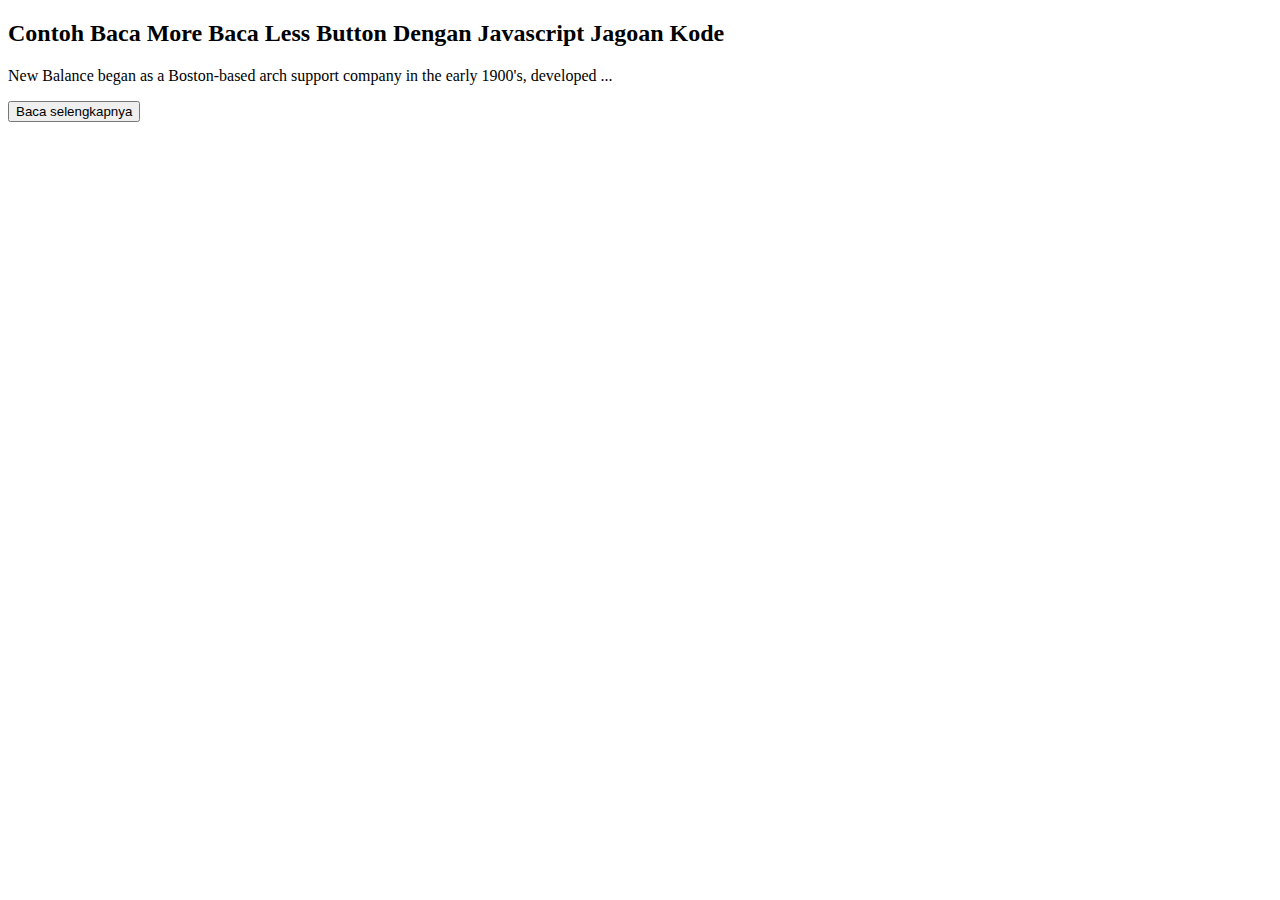
==== nyoba.html @ bdcf44d5 "anjay" ====
<!DOCTYPE html>
<html>
<head>
<meta name="viewport" content="width=device-width, initial-scale=1">
<style>
#selengkapnya {display: none;}
</style>
</head>
<body>

<h2>Contoh Baca More Baca Less Button Dengan Javascript Jagoan Kode</h2>
<p>New Balance began as a Boston-based arch support company in the early 1900&#39;s, developed
<span id="jagoankodeblog">...</span>
<span id="selengkapnya">into a specialized shoe manufacturer in the 1970&#39;s, and has grown to 
become a leading global athletic products company. Today New Balance is a family of brands including New Balance, Dunham, PF Flyers, Aravon, Warrior and Brine. Since the 
days of selling arch supports to police officers and waiters, New Balance has been a brand concerned with meeting the needs of the everyday athlete. Part of producing superior
 footwear and athletic apparel is manufacturingNew Balance began as a Boston-based arch support company in the early 1900&#39;s, developed into a specialized shoe manufacturer 
 in the 1970&#39;s, and has grown to become a leading global athletic products company. Today New Balance is a family of brands including New Balance, Dunham, PF Flyers, Aravon, 
 Warrior and Brine. Since the days of selling arch supports to police officers and waiters, New Balance has been a brand concerned with meeting the needs of the everyday athlete. 
 Part of producing superior footwear and athletic apparel is manufacturingNew Balance began as a Boston-based arch support company in the early 1900&#39;s, developed into a 
 specialized shoe manufacturer in the 1970&#39;s, and has grown to become a leading global athletic products company. Today New Balance is a family of brands including New Balance
 , Dunham, PF Flyers, Aravon, Warrior and Brine. Since the days of selling arch supports to police officers and waiters, New Balance has been a brand concerned with meeting the 
 needs of the everyday athlete. Part of producing superior footwear and athletic apparel is manufacturingNew Balance began as a Boston-based arch support company in the early 
 1900&#39;s, developed into a specialized shoe manufacturer in the 1970&#39;s, and has grown to become a leading global athletic products company. Today New Balance is a family o
 f brands including New Balance, Dunham, PF Flyers, Aravon, Warrior and Brine. Since the days of selling arch supports to police officers and waiters, New Balance has been a brand
 concerned with meeting the needs of the everyday athlete. Part of producing superior footwear and athletic apparel is manufacturingNew Balance began as a Boston-based arch support
 company in the early 1900&#39;s, developed into a specialized shoe manufacturer in the 1970&#39;s, and has grown to become a leading global athletic products company. Today New 
 Balance is a family of brands including New Balance, Dunham, PF Flyers, Aravon, Warrior and Brine. Since the days of selling arch supports to police officers and waiters, New 
 Balance has been a brand concerned with meeting the needs of the everyday athlete. Part of producing superior footwear and athletic apparel is manufacturing
</span></p>
<button onclick="JagoankodeStedy()" id="myjagoankode">Baca selengkapnya</button>

<script>
function JagoankodeStedy() {
  var jagoankodeblog = document.getElementById("jagoankodeblog");
  var selengkapnyaText = document.getElementById("selengkapnya");
  var jagoankodecool = document.getElementById("myjagoankode");

  if (jagoankodeblog.style.display === "none") {
    jagoankodeblog.style.display = "inline";
    jagoankodecool.innerHTML = "Baca selengkapnya"; 
    selengkapnyaText.style.display = "none";
  } else {
    jagoankodeblog.style.display = "none";
    jagoankodecool.innerHTML = "Sembunyikan"; 
    selengkapnyaText.style.display = "inline";
  }
}
</script>

</body>
</html>
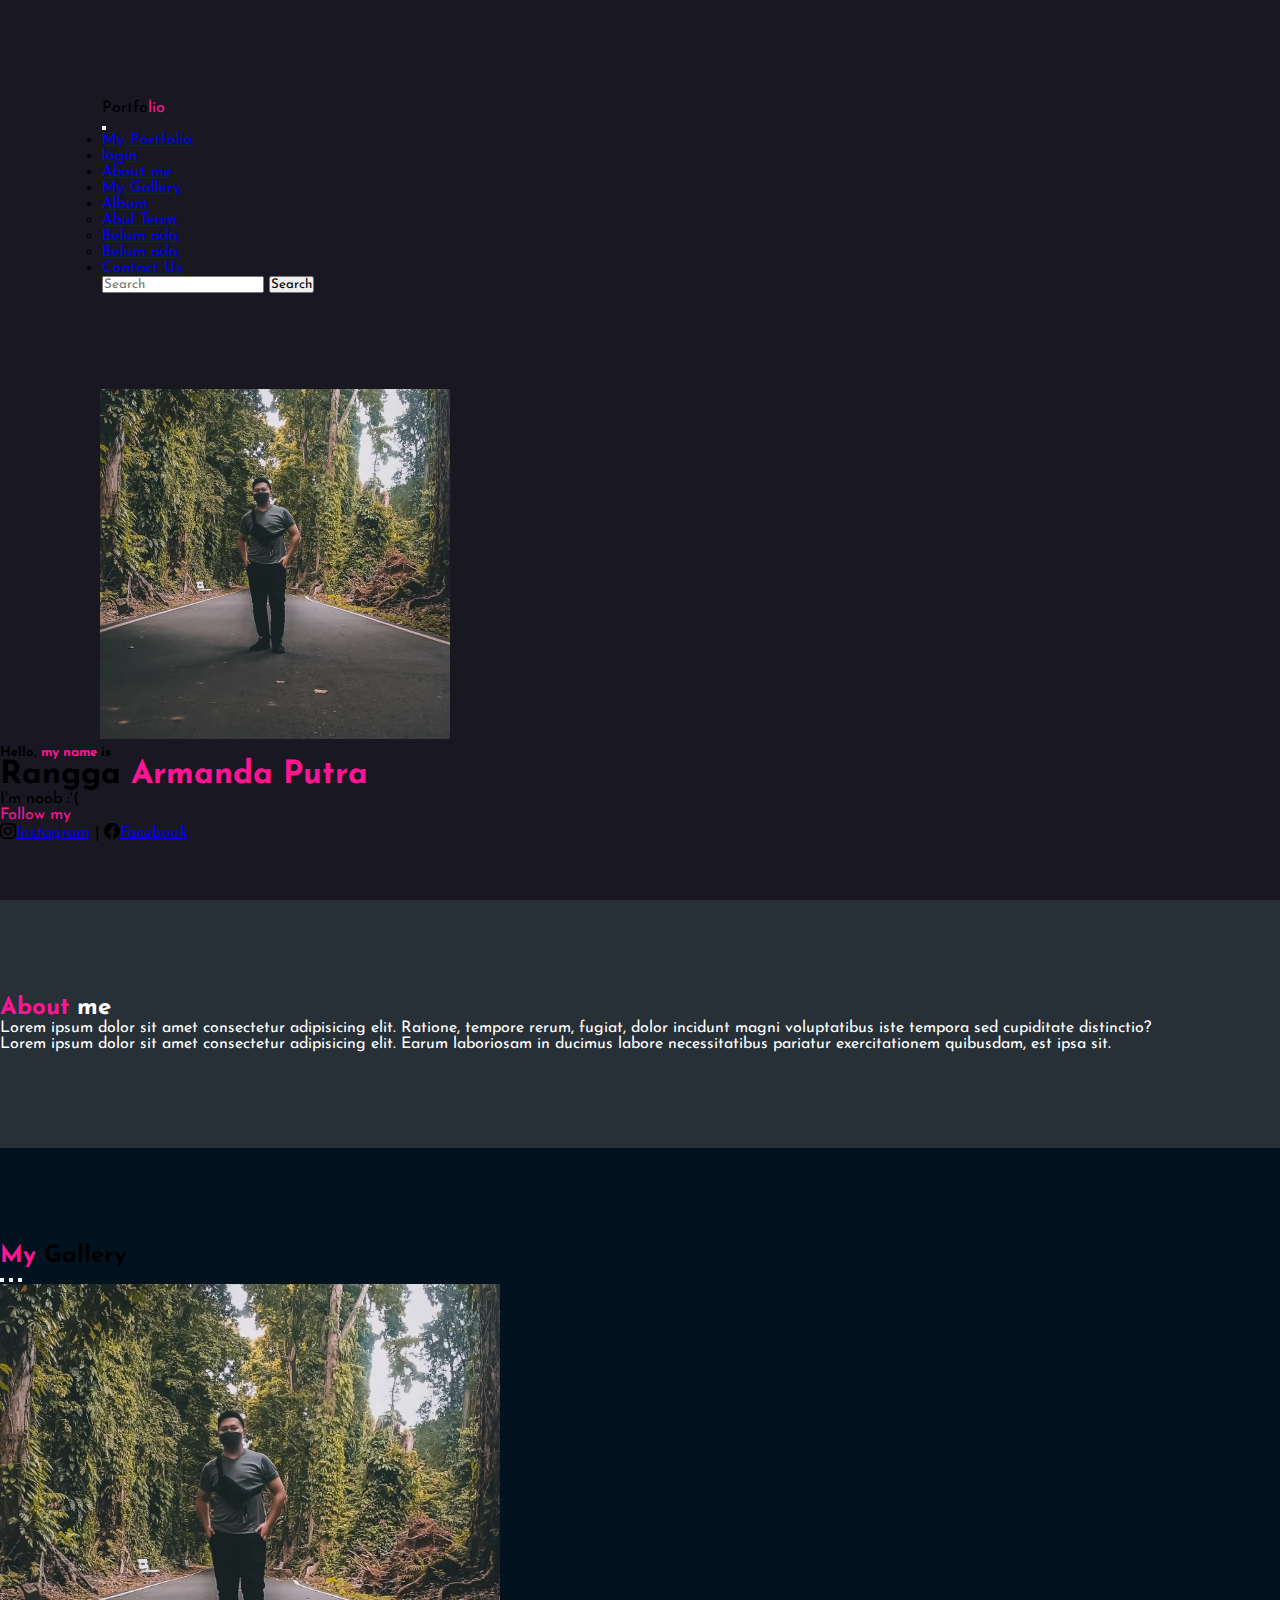
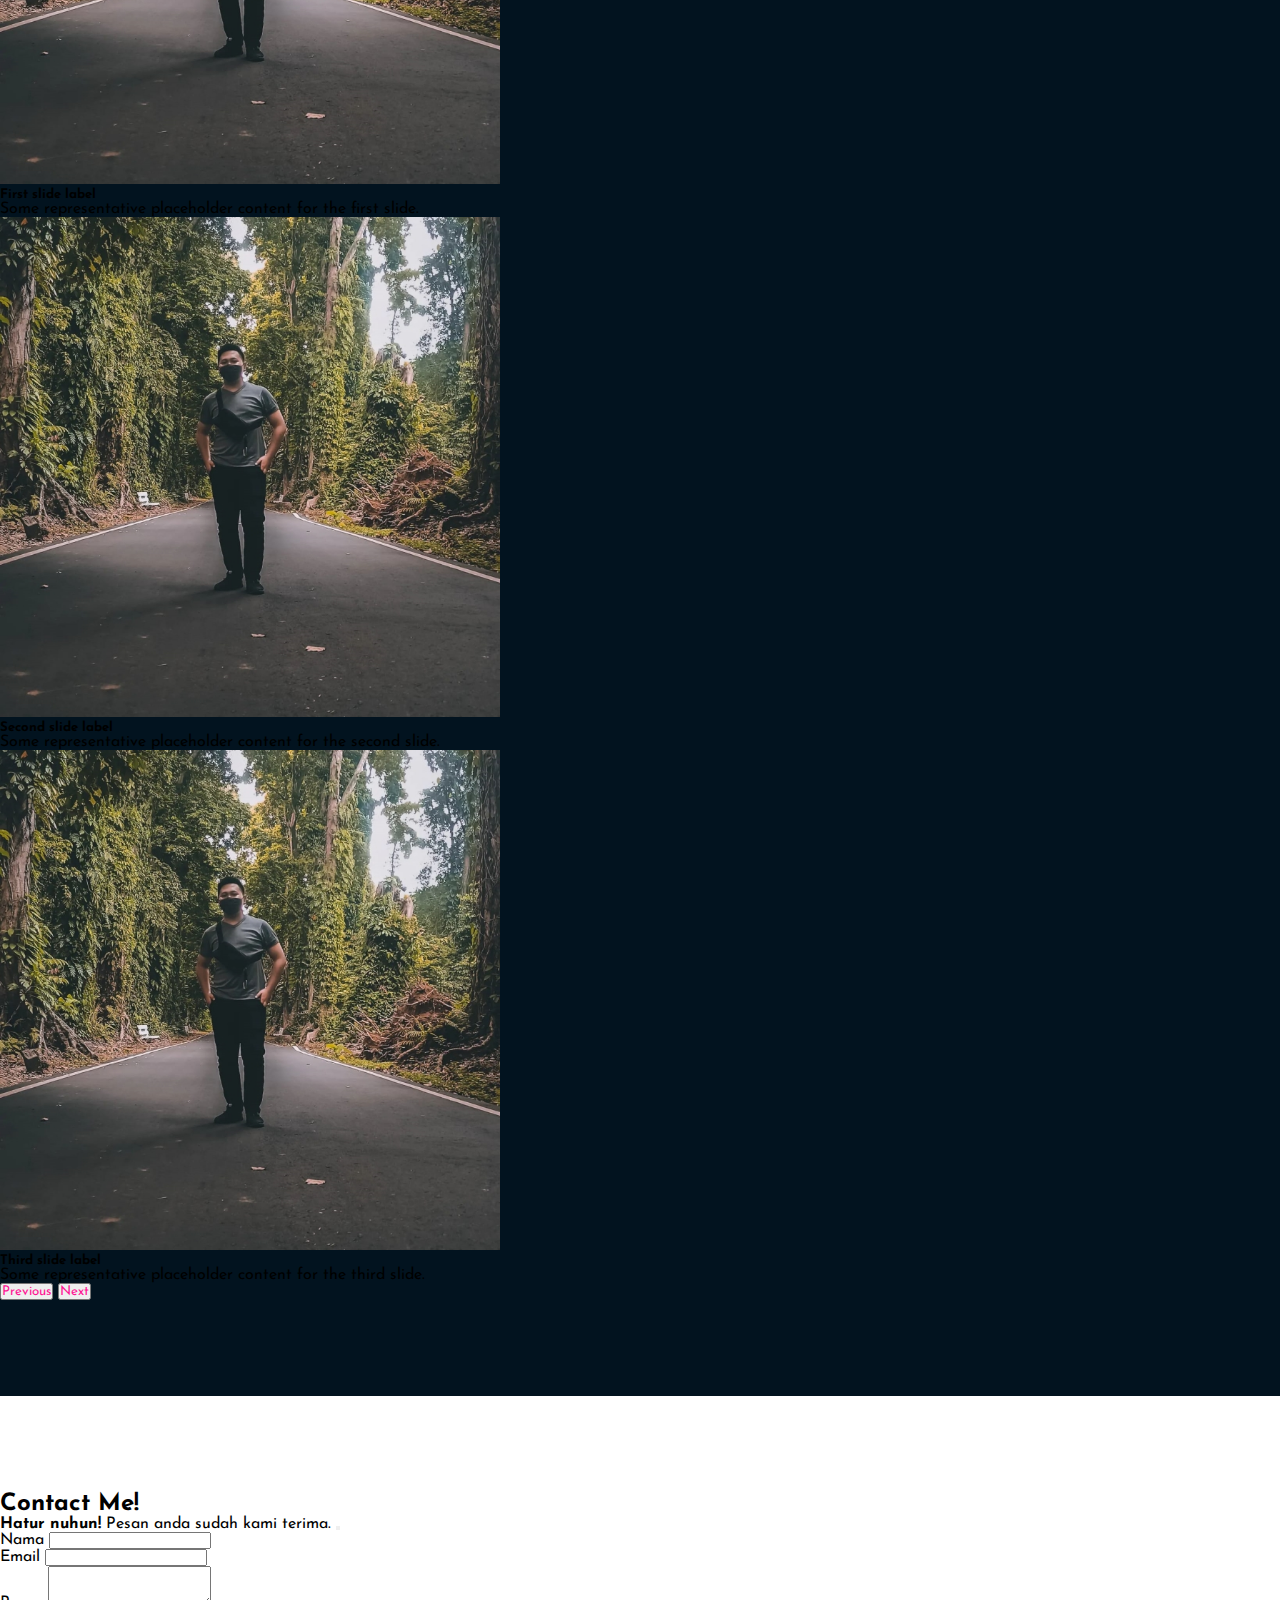
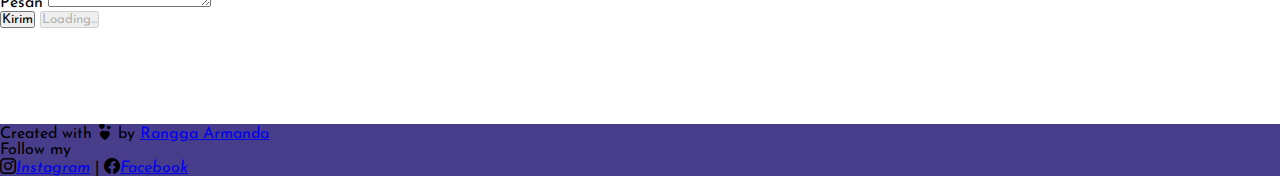
==== commit 0ce53bc4: "perubahan desain" ====
--- a/nyoba.html
+++ b/nyoba.html
@@ -1,52 +1,246 @@
 <!DOCTYPE html>
-<html>
-<head>
-<meta name="viewport" content="width=device-width, initial-scale=1">
-<style>
-#selengkapnya {display: none;}
-</style>
-</head>
-<body>
-
-<h2>Contoh Baca More Baca Less Button Dengan Javascript Jagoan Kode</h2>
-<p>New Balance began as a Boston-based arch support company in the early 1900&#39;s, developed
-<span id="jagoankodeblog">...</span>
-<span id="selengkapnya">into a specialized shoe manufacturer in the 1970&#39;s, and has grown to 
-become a leading global athletic products company. Today New Balance is a family of brands including New Balance, Dunham, PF Flyers, Aravon, Warrior and Brine. Since the 
-days of selling arch supports to police officers and waiters, New Balance has been a brand concerned with meeting the needs of the everyday athlete. Part of producing superior
- footwear and athletic apparel is manufacturingNew Balance began as a Boston-based arch support company in the early 1900&#39;s, developed into a specialized shoe manufacturer 
- in the 1970&#39;s, and has grown to become a leading global athletic products company. Today New Balance is a family of brands including New Balance, Dunham, PF Flyers, Aravon, 
- Warrior and Brine. Since the days of selling arch supports to police officers and waiters, New Balance has been a brand concerned with meeting the needs of the everyday athlete. 
- Part of producing superior footwear and athletic apparel is manufacturingNew Balance began as a Boston-based arch support company in the early 1900&#39;s, developed into a 
- specialized shoe manufacturer in the 1970&#39;s, and has grown to become a leading global athletic products company. Today New Balance is a family of brands including New Balance
- , Dunham, PF Flyers, Aravon, Warrior and Brine. Since the days of selling arch supports to police officers and waiters, New Balance has been a brand concerned with meeting the 
- needs of the everyday athlete. Part of producing superior footwear and athletic apparel is manufacturingNew Balance began as a Boston-based arch support company in the early 
- 1900&#39;s, developed into a specialized shoe manufacturer in the 1970&#39;s, and has grown to become a leading global athletic products company. Today New Balance is a family o
- f brands including New Balance, Dunham, PF Flyers, Aravon, Warrior and Brine. Since the days of selling arch supports to police officers and waiters, New Balance has been a brand
- concerned with meeting the needs of the everyday athlete. Part of producing superior footwear and athletic apparel is manufacturingNew Balance began as a Boston-based arch support
- company in the early 1900&#39;s, developed into a specialized shoe manufacturer in the 1970&#39;s, and has grown to become a leading global athletic products company. Today New 
- Balance is a family of brands including New Balance, Dunham, PF Flyers, Aravon, Warrior and Brine. Since the days of selling arch supports to police officers and waiters, New 
- Balance has been a brand concerned with meeting the needs of the everyday athlete. Part of producing superior footwear and athletic apparel is manufacturing
-</span></p>
-<button onclick="JagoankodeStedy()" id="myjagoankode">Baca selengkapnya</button>
-
-<script>
-function JagoankodeStedy() {
-  var jagoankodeblog = document.getElementById("jagoankodeblog");
-  var selengkapnyaText = document.getElementById("selengkapnya");
-  var jagoankodecool = document.getElementById("myjagoankode");
-
-  if (jagoankodeblog.style.display === "none") {
-    jagoankodeblog.style.display = "inline";
-    jagoankodecool.innerHTML = "Baca selengkapnya"; 
-    selengkapnyaText.style.display = "none";
-  } else {
-    jagoankodeblog.style.display = "none";
-    jagoankodecool.innerHTML = "Sembunyikan"; 
-    selengkapnyaText.style.display = "inline";
-  }
-}
-</script>
-
-</body>
-</html>+<html lang="en">
+  <head>
+    <!-- Required meta tags -->
+    <meta charset="utf-8" />
+    <meta name="viewport" content="width=device-width, initial-scale=1" />
+
+    <!-- Bootstrap CSS -->
+    <link href="https://cdn.jsdelivr.net/npm/bootstrap@5.1.3/dist/css/bootstrap.min.css" rel="stylesheet" integrity="sha384-1BmE4kWBq78iYhFldvKuhfTAU6auU8tT94WrHftjDbrCEXSU1oBoqyl2QvZ6jIW3" crossorigin="anonymous" />
+      
+    <!-- Bootstrap Icon -->
+      <link rel="stylesheet" href="https://cdn.jsdelivr.net/npm/bootstrap-icons@1.8.1/font/bootstrap-icons.css"/>
+   
+    <!-- font -->
+    <link rel="preconnect" href="https://fonts.googleapis.com">
+    <link rel="preconnect" href="https://fonts.gstatic.com" crossorigin>
+    <link href="https://fonts.googleapis.com/css2?family=Secular+One&display=swap" rel="stylesheet">
+    <link rel="preconnect" href="https://fonts.googleapis.com">
+    <link rel="preconnect" href="https://fonts.gstatic.com" crossorigin>
+    <link href="https://fonts.googleapis.com/css2?family=Josefin+Sans&family=Secular+One&display=swap" rel="stylesheet">
+
+    <link rel="stylesheet" href="https://cdnjs.cloudflare.com/ajax/libs/font-awesome/6.1.1/css/all.min.css" integrity="sha512-KfkfwYDsLkIlwQp6LFnl8zNdLGxu9YAA1QvwINks4PhcElQSvqcyVLLD9aMhXd13uQjoXtEKNosOWaZqXgel0g==" crossorigin="anonymous" referrerpolicy="no-referrer" />
+
+      <!-- My CSS -->
+    <link rel="stylesheet" href="nyoba.css">
+
+    <title>My Portfolio</title>
+  </head>
+  <body id="home">
+    <!-- Navbar -->
+  <section class="hero">
+    <nav class="navbar navbar-expand-lg navbar-dark fixed-top bg-transparent position-absolute" >
+      <div class="container-fluid ms-lg-5">
+         <p class="fs-3 pt-md-2 text-white">Portfo<span>lio</span></p>
+        <button class="navbar-toggler" type="button" data-bs-toggle="collapse" data-bs-target="#navbarNavDropdown" aria-controls="navbarNavDropdown" aria-expanded="false" aria-label="Toggle navigation">
+          <span class="navbar-toggler-icon"></span>
+        </button>
+        <div class="collapse navbar-collapse d-flex justify-content-center" id="navbarNavDropdown">
+          <ul class="navbar-nav ">
+            <li class="nav-item active">
+              <a class="nav-link" href="#home">My Portfolio</a>
+            </li>
+            <li class="nav-item">
+              <a class="nav-link" href="https://ngebug21.github.io/menulogin.github.io/">login</a>
+            </li>
+            <li class="nav-item">
+              <a class="nav-link" href="#about">About me</a>
+            </li>
+            <li class="nav-item">
+              <a class="nav-link" href="#gallery">My Gallery</a>
+            </li>
+            <li class="nav-item dropdown">
+              <a class="nav-link dropdown-toggle" data-bs-toggle="dropdown" href="#" role="button" aria-expanded="false">Album</a>
+              <ul class="dropdown-menu">
+                <li><a class="dropdown-item" href="https://ngebug21.github.io/menualbum.github.io/">Abul Team</a></li>
+                <li><a class="dropdown-item" href="#">Belum ada</a></li>
+                <li><a class="dropdown-item" href="#">Belum ada</a></li>
+                
+                
+              </ul>
+            </li>
+            <li class="nav-item">
+              <a class="nav-link" href="#contact">Contact Us</a>
+            </li>
+            
+          </ul>
+        </div>
+        <form class="d-flex">
+          <input class="form-control me-2" type="search" placeholder="Search" aria-label="Search">
+          <button class="btn btn-danger"  type="submit">Search</button>
+        </form>
+      </div>
+    </nav>
+
+    <!-- Jumbotron -->
+    <section class="jumbotron  coverBg text-white position-relative pb-md-3">
+      <img class="profil img-thumbnail rounded-circle ms-lg-5" src="image/Profil.jpeg" alt="">
+      <div class="position-absolute top-50 end-0 translate-middle-y mt-md-5 me-md-5">
+        <h5>Hello, <span> my name</span> is</h5>
+        <h1 class="display-4">Rangga <span>Armanda Putra</span></h1>
+        <p class="lead">I'm noob :'(</p>
+        <p><span>Follow  my</span> <br>
+        <i class="bi bi-instagram"><a href="https://www.instagram.com/rangga_armanda/">Instagram</a></i> | <i class="bi bi-facebook"><a href="...">Facebook</a></i>
+        </p>
+      </div>
+    </section>
+    <!-- End Jumbotron -->
+
+  </section>
+    <!-- End Navbar -->
+
+      <!-- Jumbotron -->
+    
+    <!-- End Jumbotron -->
+ 
+
+    <!--About  -->
+    <section id="about">
+      <div class="container">
+        <div class="row text-center ">
+          <div class="col">
+            <h2><span>About</span>  me</h2>
+          </div>
+        </div>
+        <div class="row justify-content-center text-justify ">
+          <div class="col-5">
+            <p>Lorem ipsum dolor sit amet consectetur adipisicing elit. Ratione, tempore rerum, fugiat, dolor incidunt magni voluptatibus iste tempora sed cupiditate distinctio?</p>
+          </div>
+          <div class="col-5">
+            <p>Lorem ipsum dolor sit amet consectetur adipisicing elit. Earum laboriosam in ducimus labore necessitatibus pariatur exercitationem quibusdam, est ipsa sit.</p>
+          </div>
+        </div>
+      </div>
+      </section>
+    
+    <!--End About  -->
+
+    <!-- My Gallery -->
+    <section id="gallery">
+      <div class="container">
+        <div class="row justify-content-center text-center">
+          <div class="col-md-6">
+            <h2 class="text-light mb-5"><span>My</span> Gallery</h2>
+            <div id="carouselExampleDark" class="carousel carousel-light slide" data-bs-ride="carousel">
+              <div class="carousel-indicators ">
+                <button type="button" data-bs-target="#carouselExampleDark" data-bs-slide-to="0" class="active" aria-current="true" aria-label="Slide 1"></button>
+                <button type="button" data-bs-target="#carouselExampleDark" data-bs-slide-to="1" aria-label="Slide 2"></button>
+                <button type="button" data-bs-target="#carouselExampleDark" data-bs-slide-to="2" aria-label="Slide 3"></button>
+              </div>
+              <div class="carousel-inner">
+                <div class="carousel-item active" data-bs-interval="10000">
+                  <img src="image/Profil.jpeg" class="d-block w-100" alt="...">
+                  <div class="carousel-caption d-none d-md-block">
+                    <h5 class="text-white">First slide label</h5>
+                    <p class="text-white">Some representative placeholder content for the first slide.</p>
+                  </div>
+                </div>
+                <div class="carousel-item" data-bs-interval="2000">
+                  <img src="image/Profil.jpeg" class="d-block w-100" alt="...">
+                  <div class="carousel-caption d-none d-md-block">
+                    <h5 class="text-white">Second slide label</h5>
+                    <p class="text-white">Some representative placeholder content for the second slide.</p>
+                  </div>
+                </div>
+                <div class="carousel-item">
+                  <img src="image/Profil.jpeg" class="d-block w-100" alt="...">
+                  <div class="carousel-caption d-none d-md-block">
+                    <h5 class="text-white">Third slide label</h5>
+                    <p class="text-white">Some representative placeholder content for the third slide.</p>
+                  </div>
+                </div>
+              </div>
+                <button class="carousel-control-prev" type="button" data-bs-target="#carouselExampleDark" data-bs-slide="prev">
+                  <span class="carousel-control-prev-icon" aria-hidden="true"></span>
+                  <span class="visually-hidden">Previous</span>
+                </button>
+                <button class="carousel-control-next" type="button" data-bs-target="#carouselExampleDark" data-bs-slide="next">
+                  <span class="carousel-control-next-icon" aria-hidden="true"></span>
+                  <span class="visually-hidden">Next</span>
+                </button>
+            </div>
+          </div>
+        </div>
+      </div>
+      
+      </section>
+    <!-- End My Gallery -->
+
+    <!-- Contact -->
+    <section id="contact">
+      <div class="container">
+        <div class="row text-center">
+          <div class="col">
+            <h2>Contact Me!</h2>
+          </div>
+        </div>
+        <div class="row justify-content-center mb3">
+          <div class="col-md-8">
+
+              <div class="alert alert-success alert-dismissible fade show d-none my-alert" role="alert">
+                  <strong>Hatur nuhun!</strong> Pesan anda sudah kami terima.
+                  <button type="button" class="btn-close" data-bs-dismiss="alert" aria-label="Close"></button>
+                </div>
+
+              <form name="submit-to-google-sheet">
+                  <div class="mb-3">
+                    <label for="Name" class="form-label">Nama</label>
+                    <input type="text" class="form-control" id="nama" aria-describedby="name" name="nama">
+                  </div>
+                  <div class="mb-3">
+                    <label for="exampleInputEmail1" class="form-label">Email</label>
+                    <input type="email" class="form-control" id="exampleInputEmail1" aria-describedby="emailHelp" name="email">
+                  </div>
+                  <div class="mb-3">
+                      <label for="pesan" class="form-label">Pesan</label>
+                      <textarea class="form-control" id="pesan" rows="3" name="pesan"></textarea>
+                    </div>
+                  <button type="submit" class="btn btn-primary btn-kirim">Kirim</button>
+                  
+                    <button class="btn btn-primary btn-loading d-none" type="button" disabled>
+                      <span class="spinner-border spinner-border-sm" role="status" aria-hidden="true"></span>
+                      Loading...
+                    </button>
+                </form>
+          </div>
+        </div>
+      </div>
+      </section>
+    <!-- End Contact -->
+
+    <!-- Footer -->
+    <footer class="text-light text-center pb-2 pt-2" style="background-color: darkslateblue;">
+      <p>Created with <i class="bi bi-hearts text-danger"></i> by <a href="https://www.instagram.com/rangga_armanda/" class="text-white fw-bold"> Rangga Armanda</a> <br>
+      Follow my <br> <i class="bi bi-instagram"><a href="https://www.instagram.com/rangga_armanda/">Instagram</a></i> | <i class="bi bi-facebook"><a href="...">Facebook</a></i>
+      </p>
+    </footer>
+    <!-- End Footer -->
+    <script src="https://cdn.jsdelivr.net/npm/bootstrap@5.1.3/dist/js/bootstrap.bundle.min.js" integrity="sha384-ka7Sk0Gln4gmtz2MlQnikT1wXgYsOg+OMhuP+IlRH9sENBO0LRn5q+8nbTov4+1p" crossorigin="anonymous"></script>
+  
+      
+      <script>
+        const scriptURL = 'https://script.google.com/macros/s/AKfycbwAP6UOFjAlw02rWMyKgg71XYL9RJ24HYas5hfPBm21OCFaWC52_G-Q_SMx--2BFLZlhA/exec'
+        const form = document.forms['submit-to-google-sheet'];
+        const btnKirim = document.querySelector('.btn-kirim');
+        const btnLoading = document.querySelector('.btn-loading');
+        const alert = document.querySelector ('.alert');
+      
+        form.addEventListener('submit', e => {
+          e.preventDefault();
+          // Ketika tombol kirim di klik
+          // tampilkan tombol loading, hilangkan tombol kirim
+          btnLoading.classList.toggle('d-none');
+          btnKirim.classList.toggle('d-none');
+          fetch(scriptURL, { method: 'POST', body: new FormData(form)})
+            .then(response => {
+              btnLoading.classList.toggle('d-none');
+              btnKirim.classList.toggle('d-none');
+              alert.classList.toggle('d-none');
+              form.reset();
+              console.log('Success!', response);
+            })
+            .catch(error => console.error('Error!', error.message))
+        })
+      </script>
+  </body>
+</html>
--- a/nyoba.css
+++ b/nyoba.css
@@ -0,0 +1,63 @@
+*  {
+    padding: 0;
+    margin: 0;
+    font-family: 'Josefin Sans', sans-serif;
+    box-sizing: border-box;
+}
+
+.hero {
+    background-color: rgb(25, 23, 34);
+    height: 100vh;
+    width: 100%;
+    background-repeat: no-repeat;
+    background-size: cover;
+    background-position: center;
+}
+
+.profil {
+    width: 350px;
+    height: 350px;
+    position: relative;
+    left: 100px;
+}
+
+nav {
+    display: flex;
+    align-items: center;
+    justify-content: space-between;
+    padding-top: 4px;
+    padding-left: 8%;
+    padding-right: 8%;
+}
+
+
+
+.jumbotron {
+    font-family: 'Josefin Sans', sans-serif;
+    font-family: 'Secular One', sans-serif;
+}
+
+span {
+    color: deeppink;
+}
+
+#gallery {
+    background-color: #02131f
+}
+
+#footer {
+    background-color: blueviolet
+}
+
+section {
+    padding-top: 6rem;
+    padding-bottom: 6rem;
+}
+
+.carousel-item img {
+    height: 500px;
+}
+
+#about {
+    background-color: #273036;
+    color: white;